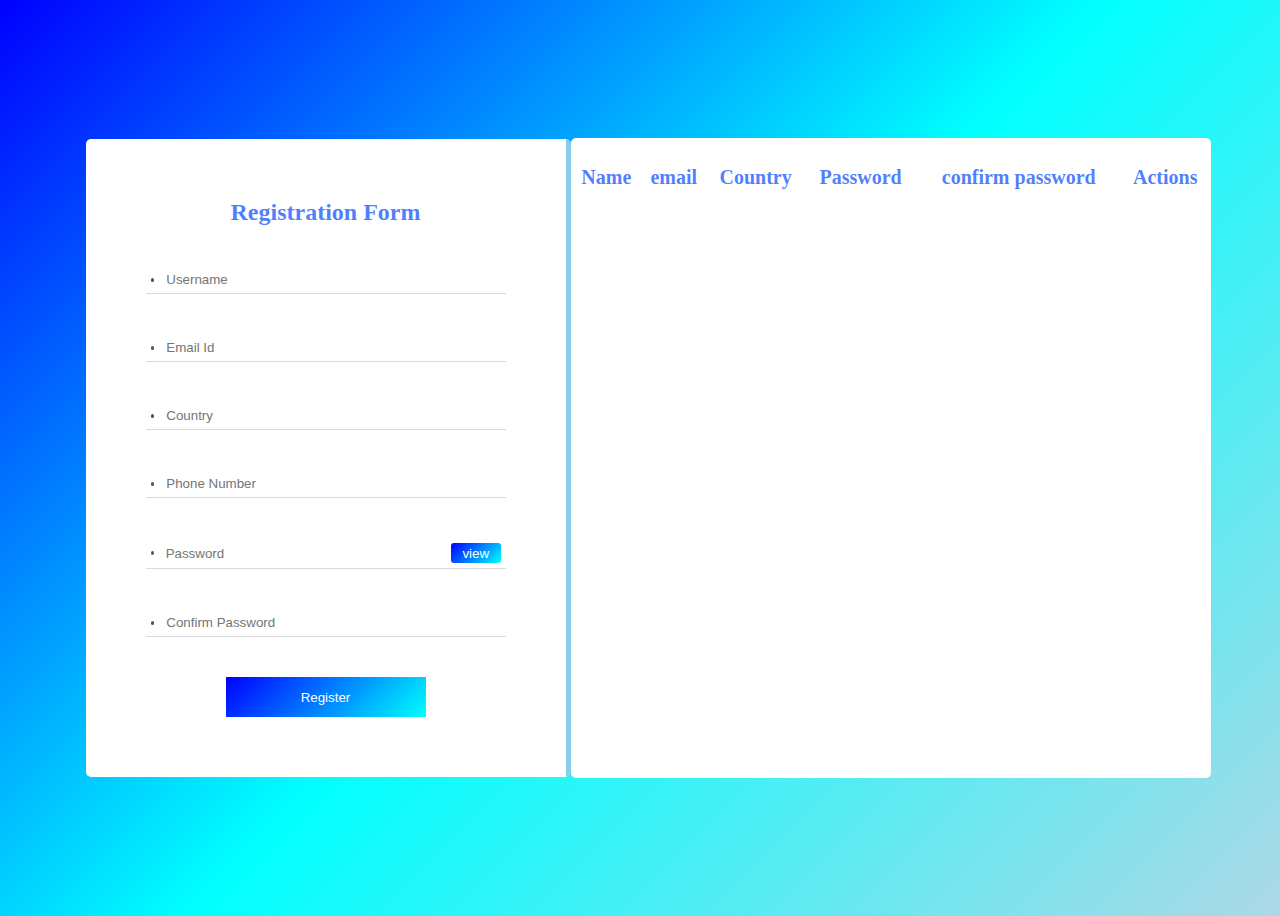
==== index.html @ 84529d4c "updates" ====
<!DOCTYPE html>
<html lang="en">
<head>
<meta charset="UTF-8">
<meta name="viewport" content="width=device-width, initial-scale=1.0">
<title>Registration Form</title>
<link rel="stylesheet" href="style.css">
<link rel="stylesheet" href="https://cdnjs.cloudflare.com/ajax/libs/font-awesome/6.5.1/css/all.min.css">
</head>
<body>
 <div class="main-container">
  <div class="input-container">
  <form id="registrationForm" onsubmit="submitForm(event)">
    <div class="container">
       <div class="formcontainer">
        <h2>Registration Form</h2>
        
    <div class="border">
          <div class="dot"></div>
      <input type="text" id="username" name="username" placeholder="Username">
    </div>

    <div class="border">
      <div class="dot"></div>
      <input type="email" id="email" name="email" placeholder="Email Id">
    </div>

    <div class="border">
      <div class="dot"></div>
      <input type="text" id="country" name="country" placeholder="Country">
    </div>

    <div class="border">
      <div class="dot"></div>
      <input type="text" id="phone" name="phone" placeholder="Phone Number">
    </div>

    <div class="border">
      <div class="dot"></div>
      <input type="password" id="password" name="password" placeholder="Password">
      <button id="veiwbtn" type="button" onclick="passwordview()">view</button>
    </div>

    <div class="border">
      <div class="dot"></div>
      <input type="password" id="confirmPassword" name="confirmPassword" placeholder="Confirm Password">
    </div>
    <button class=btn3 type="submit" id="registerBtn">Register</button>
    <!-- <button type="button" onclick="clearform()">Clear form</button> -->
   </div>
</div>
</form>
</div>
<div class="tablecontainer">
  <table id="tabledata"  >
    <thead>
        <tr>
            <th>Name</th>
            <th>email</th>
            <th>Country</th>
            <th>Password</th>
            <th>confirm password</th>
            <th>Actions</th>
        </tr>
    </thead>
    <tbody id="tablebodydata">
    </tbody>
    </table>
  </div>
</div>
   <script>
    function passwordview(){
      const input = document.getElementById("password");
      console.log(typeof input.type);

       if(input.type==="password"){
         input.type = "text";
       }  
       else{
        input.type="password";
       }
    }
    let registerBtn = document.querySelector("#registerBtn");
    let userData = [];
    let userItem

    function editHandler(index){
            userItem = userData[index]
            console.log("userItem ==>", userItem, registerBtn);

            if(userItem){
              registerBtn.innerHTML = "Edit User"
            }
      }

    function submitForm(event) {
      event.preventDefault();

      var table = document.getElementById("tablebodydata");
      const formclear = document.getElementById("registrationForm");
      // alert("form submitted")
      var username = document.getElementById("username").value;
      var email = document.getElementById("email").value;
      var country = document.getElementById("country").value;
      var password = document.getElementById("password").value;
      var confirmpassword = document.getElementById("confirmPassword").value;
      console.log(confirmpassword);
      
      userData = [{
            name : username,
            emailEl: email,
            countryEl: country,
            passwordEl: password,
            confirmpass: confirmpassword
      }]
       

      userData?.length > 0 && userData?.forEach((data, i)=>{
            tablebodydata.innerHTML +=`
            <tr>
            <td>${data.name}</td>
            <td>${data.emailEl}</td>
            <td>${data.countryEl}</td>
            <td>${data.passwordEl}</td>
            <td>${data.confirmpass}</td>
            <td><button id="editbtn" onclick="editHandler(${i})"><i class="fa-solid fa-pencil"></i></td></button>
            <td><button id="deletebtn"><i class="fa-solid fa-trash"></i></td></button>
           </tr>  
            `
          });

          formclear.reset();

          const editbtn = document.getElementById("editbtn");
          const deletebtn = document.getElementById("deletebtn");
          function editHandler(index){
            let userItem = userData[index]
            console.log("userItem ==>", userItem);

            //  var editableContent = document.getElementById('tablebodydata');
            //  var currentContent = editableContent.textContent;
            //  var newContent = prompt('Enter the new content:', currentContent);
            //     if (newContent !== null) {
            //           editableContent.textContent = newContent;
            //     }
          }
          
          //      editbtn.addEventListener('click',function(){
    //          var editableContent = document.getElementById('tablebodydata');
    //          var currentContent = editableContent.textContent;
    //          var newContent = prompt('Enter the new content:', currentContent);
    //        if (newContent !== null) {
    //             editableContent.textContent = newContent;
    //       }
    //  });

     deletebtn.addEventListener('click',function(e){
          var deleteContent = document.getElementById('tablebodydata');
          var currentdata = deleteContent.textContent;
          var entercontent = prompt("enter the row you want to delete");
             if(entercontent !== null){
                deleteContent.remove(index);
             }
     });

      // const formclear = document.getElementById("registrationForm");
      
      // alert("form submitted")

      // var table = document.getElementById("tablebodydata");

      // var row = document.createElement("tr");
      // var col1 = document.createElement("td");
      // var col2 = document.createElement("td");
      // var col3 = document.createElement("td");
      // var col4 = document.createElement("td");
      // var col5 = document.createElement("td");

      // col1.textContent = username
      // row.appendChild(col1)

      // col2.textContent = country
      //  row.append(col2);

      // col3.textContent = email
      // row.appendChild(col3)

      // col4.textContent = password;
      // row.appendChild(col4)

      // col5.textContent = confirmpassword
      // row.appendChild(col5);

      // table.appendChild(row)
      // console.log(email);  
      // formclear.reset();
    }
  </script>
</body>
</html>
---- style.css ----
body{
    background-image: linear-gradient(135deg ,blue, aqua , lightblue);
    width:100%;
    height:100vh;
    display:flex;
    justify-content: flex-start;
    align-items: center;
}
.main-container{
    width:100%;
    display:flex;
    justify-content: center;
    align-items: center;
}
.container{
    background-color: white;
    padding:60px;
     border-radius: 5px;
     display:flex;
     flex-direction: column;
     gap:10px;
     border-right:5px solid skyblue;
}

.formcontainer{
    display: flex;
    flex-direction: column;
    align-items: center;
    gap:40px;
    h2 {
        color:rgba(0, 68, 255, 0.692);
        padding:0;
        margin:0;
    }
}

.formcontainer input{
    width:100%;
    border:none;
    outline:none;
}

.border{
    width:350px;
    border-bottom:#55555536 1px solid;
    display:flex;
    align-items: center;
    gap:10px;
    padding:5px;
}
#veiwbtn{
    width:60px;
    height:20px;
    border-radius:3px;
    background-image: linear-gradient(135deg ,blue, aqua );
    color:white;
    border:none;
}
.dot{
    width:4px;
    height:4px;
    border-radius:50%;
    background-color:#555;
    border:none;
}

.btn3{
    width:200px;
    height:40px;
    background-image: linear-gradient(135deg ,blue, aqua );
    color:white;
    border:none;
}

.tablecontainer{
    width:50%;
    height:640px;
    border-radius:5px;
    background-color:white;
}

#tabledata {
    width:100%;

    margin-top:25px;
}

.tablecontainer #tabledata tr th{
  text-align: center;
  color: rgba(0, 68, 255, 0.692);
  font-size:20px;
}

.tablecontainer #tablebodydata tr td{
   text-align:center;
}
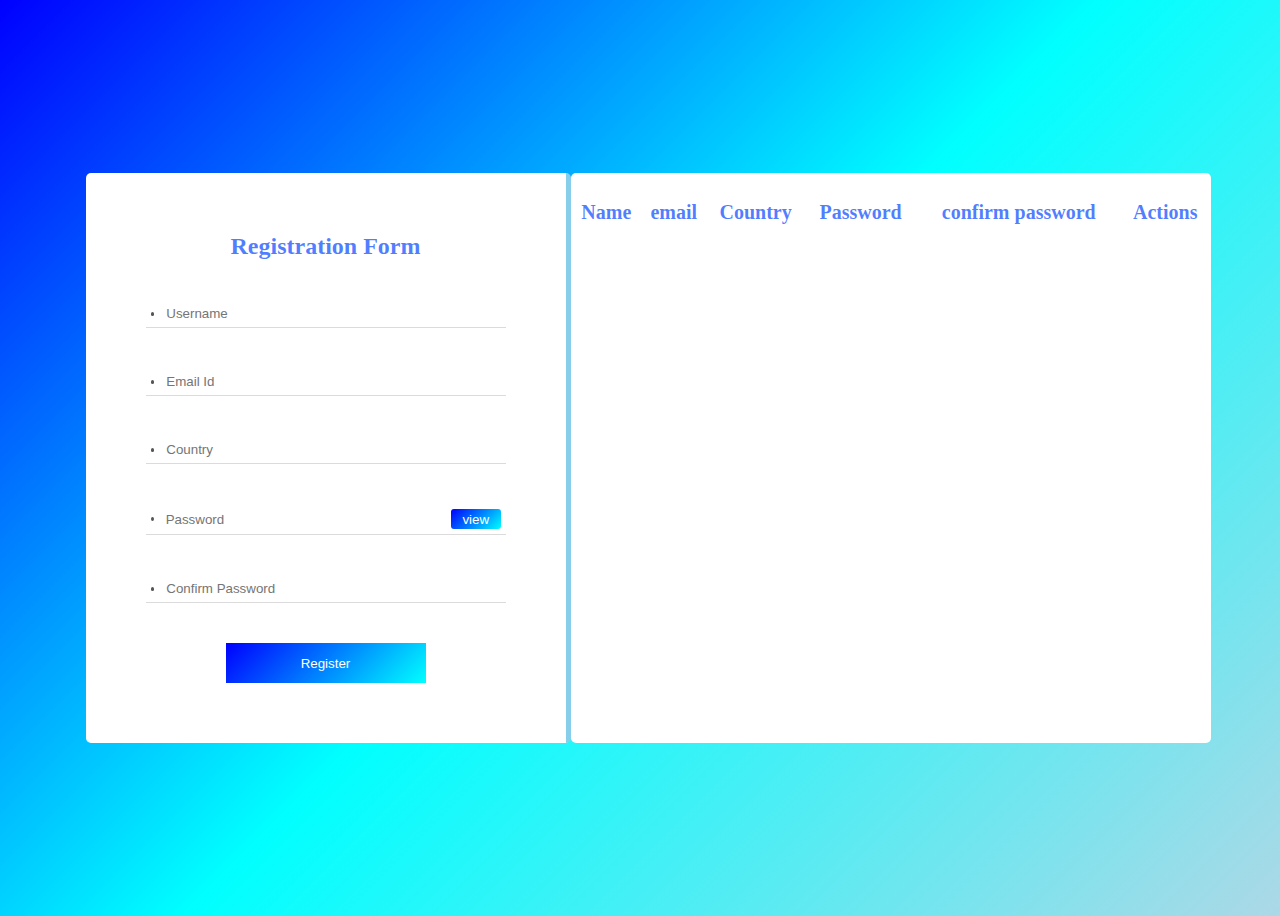
==== commit b928486f: "changes" ====
--- a/index.html
+++ b/index.html
@@ -1,122 +1,163 @@
 <!DOCTYPE html>
 <html lang="en">
-<head>
-<meta charset="UTF-8">
-<meta name="viewport" content="width=device-width, initial-scale=1.0">
-<title>Registration Form</title>
-<link rel="stylesheet" href="style.css">
-<link rel="stylesheet" href="https://cdnjs.cloudflare.com/ajax/libs/font-awesome/6.5.1/css/all.min.css">
-</head>
-<body>
- <div class="main-container">
-  <div class="input-container">
-  <form id="registrationForm" onsubmit="submitForm(event)">
-    <div class="container">
-       <div class="formcontainer">
-        <h2>Registration Form</h2>
-        
-    <div class="border">
-          <div class="dot"></div>
-      <input type="text" id="username" name="username" placeholder="Username">
+  <head>
+    <meta charset="UTF-8" />
+    <meta name="viewport" content="width=device-width, initial-scale=1.0" />
+    <title>Registration Form</title>
+    <link rel="stylesheet" href="style.css" />
+    <link
+      rel="stylesheet"
+      href="https://cdnjs.cloudflare.com/ajax/libs/font-awesome/6.5.1/css/all.min.css"
+    />
+  </head>
+  <body>
+    <div class="main-container">
+      <div class="input-container">
+        <form id="registrationForm" onsubmit="submitForm(event)">
+          <div class="container">
+            <div class="formcontainer">
+              <h2>Registration Form</h2>
+
+              <div class="border">
+                <div class="dot"></div>
+                <input
+                  type="text"
+                  id="username"
+                  name="username"
+                  placeholder="Username"
+                />
+              </div>
+
+              <div class="border">
+                <div class="dot"></div>
+                <input
+                  type="email"
+                  id="email"
+                  name="email"
+                  placeholder="Email Id"
+                />
+              </div>
+
+              <div class="border">
+                <div class="dot"></div>
+                <input
+                  type="text"
+                  id="country"
+                  name="country"
+                  placeholder="Country"
+                />
+              </div>
+              <div class="border">
+                <div class="dot"></div>
+                <input
+                  type="password"
+                  id="password"
+                  name="password"
+                  placeholder="Password"
+                />
+                <button id="veiwbtn" type="button" onclick="passwordview()">
+                  view
+                </button>
+              </div>
+
+              <div class="border">
+                <div class="dot"></div>
+                <input
+                  type="password"
+                  id="confirmPassword"
+                  name="confirmPassword"
+                  placeholder="Confirm Password"
+                />
+              </div>
+              <button class="btn3" type="submit" id="registerBtn">
+                Register
+              </button>
+            </div>
+          </div>
+        </form>
+      </div>
+      <div class="tablecontainer">
+        <table id="tabledata">
+          <thead>
+            <tr>
+              <th>Name</th>
+              <th>email</th>
+              <th>Country</th>
+              <th>Password</th>
+              <th>confirm password</th>
+              <th>Actions</th>
+            </tr>
+          </thead>
+          <tbody id="tablebodydata"></tbody>
+        </table>
+      </div>
     </div>
+    <script>
+      const form = document.getElementById("registrationForm");
+      const usernameInput = document.getElementById("username");
+      const emailInput = document.getElementById("email");
+      const countryInput = document.getElementById("country");
+      const passwordInput = document.getElementById("password");
+      const confirmPasswordInput = document.getElementById("confirmPassword");
+      const registerBtn = document.getElementById("registerBtn");
+      const editbtn = document.getElementById("editbtn");
+      const deletebtn = document.getElementById("deletebtn");
+      const tableBody = document.getElementById("tablebodydata");
+      let userData = [];
+      let userItem;
 
-    <div class="border">
-      <div class="dot"></div>
-      <input type="email" id="email" name="email" placeholder="Email Id">
-    </div>
+      function passwordview() {
+        const input = document.getElementById("password");
+        console.log(typeof input.type);
 
-    <div class="border">
-      <div class="dot"></div>
-      <input type="text" id="country" name="country" placeholder="Country">
-    </div>
-
-    <div class="border">
-      <div class="dot"></div>
-      <input type="text" id="phone" name="phone" placeholder="Phone Number">
-    </div>
-
-    <div class="border">
-      <div class="dot"></div>
-      <input type="password" id="password" name="password" placeholder="Password">
-      <button id="veiwbtn" type="button" onclick="passwordview()">view</button>
-    </div>
-
-    <div class="border">
-      <div class="dot"></div>
-      <input type="password" id="confirmPassword" name="confirmPassword" placeholder="Confirm Password">
-    </div>
-    <button class=btn3 type="submit" id="registerBtn">Register</button>
-    <!-- <button type="button" onclick="clearform()">Clear form</button> -->
-   </div>
-</div>
-</form>
-</div>
-<div class="tablecontainer">
-  <table id="tabledata"  >
-    <thead>
-        <tr>
-            <th>Name</th>
-            <th>email</th>
-            <th>Country</th>
-            <th>Password</th>
-            <th>confirm password</th>
-            <th>Actions</th>
-        </tr>
-    </thead>
-    <tbody id="tablebodydata">
-    </tbody>
-    </table>
-  </div>
-</div>
-   <script>
-    function passwordview(){
-      const input = document.getElementById("password");
-      console.log(typeof input.type);
-
-       if(input.type==="password"){
-         input.type = "text";
-       }  
-       else{
-        input.type="password";
-       }
-    }
-    let registerBtn = document.querySelector("#registerBtn");
-    let userData = [];
-    let userItem
-
-    function editHandler(index){
-            userItem = userData[index]
-            console.log("userItem ==>", userItem, registerBtn);
-
-            if(userItem){
-              registerBtn.innerHTML = "Edit User"
-            }
+        if (input.type === "password") {
+          input.type = "text";
+        } else {
+          input.type = "password";
+        }
       }
 
-    function submitForm(event) {
-      event.preventDefault();
+      function editHandler(index) {
+        userItem = userData[index];
+        console.log("userItem ==>", userItem, registerBtn);
 
-      var table = document.getElementById("tablebodydata");
-      const formclear = document.getElementById("registrationForm");
-      // alert("form submitted")
-      var username = document.getElementById("username").value;
-      var email = document.getElementById("email").value;
-      var country = document.getElementById("country").value;
-      var password = document.getElementById("password").value;
-      var confirmpassword = document.getElementById("confirmPassword").value;
-      console.log(confirmpassword);
-      
-      userData = [{
-            name : username,
-            emailEl: email,
-            countryEl: country,
-            passwordEl: password,
-            confirmpass: confirmpassword
-      }]
-       
+        if (userItem) {
+          usernameInput.value = userItem.name;
+          emailInput.value = userItem.emailEl;
+          countryInput.value = userItem.countryEl;
+          passwordInput.value = userItem.passwordEl;
+          confirmPasswordInput.value = userItem.confirmpass;
+          registerBtn.innerHTML = "Edit User";
 
-      userData?.length > 0 && userData?.forEach((data, i)=>{
-            tablebodydata.innerHTML +=`
+          registerBtn.onclick = function () {
+            userData[index] = {
+              name: usernameInput.value,
+              emailEl: emailInput.value,
+              countryEl: countryInput.value,
+              passwordEl: passwordInput.value,
+              confirmpass: confirmPasswordInput.value,
+            };
+
+            tableBody.innerHTML = "";
+
+            tablevalues();
+
+            form.reset();
+            registerBtn.innerHTML = "Register";
+            registerBtn.onclick = submitForm;
+          };
+        }
+      }
+
+      function deleteHandler(index) {
+        userData.splice(index, 1);
+        tablevalues();
+      }
+
+      function tablevalues() {
+        userData?.length > 0 &&
+          userData?.forEach((data, i) => {
+            tablebodydata.innerHTML += `
             <tr>
             <td>${data.name}</td>
             <td>${data.emailEl}</td>
@@ -124,77 +165,30 @@
             <td>${data.passwordEl}</td>
             <td>${data.confirmpass}</td>
             <td><button id="editbtn" onclick="editHandler(${i})"><i class="fa-solid fa-pencil"></i></td></button>
-            <td><button id="deletebtn"><i class="fa-solid fa-trash"></i></td></button>
+            <td><button id="deletebtn" onclick="deleteHandler(${i})"><i class="fa-solid fa-trash"></i></td></button>
            </tr>  
-            `
+            `;
           });
+      }
 
-          formclear.reset();
+      console.log("userData ===> ", userData);
 
-          const editbtn = document.getElementById("editbtn");
-          const deletebtn = document.getElementById("deletebtn");
-          function editHandler(index){
-            let userItem = userData[index]
-            console.log("userItem ==>", userItem);
-
-            //  var editableContent = document.getElementById('tablebodydata');
-            //  var currentContent = editableContent.textContent;
-            //  var newContent = prompt('Enter the new content:', currentContent);
-            //     if (newContent !== null) {
-            //           editableContent.textContent = newContent;
-            //     }
-          }
-          
-          //      editbtn.addEventListener('click',function(){
-    //          var editableContent = document.getElementById('tablebodydata');
-    //          var currentContent = editableContent.textContent;
-    //          var newContent = prompt('Enter the new content:', currentContent);
-    //        if (newContent !== null) {
-    //             editableContent.textContent = newContent;
-    //       }
-    //  });
-
-     deletebtn.addEventListener('click',function(e){
-          var deleteContent = document.getElementById('tablebodydata');
-          var currentdata = deleteContent.textContent;
-          var entercontent = prompt("enter the row you want to delete");
-             if(entercontent !== null){
-                deleteContent.remove(index);
-             }
-     });
-
-      // const formclear = document.getElementById("registrationForm");
-      
-      // alert("form submitted")
-
-      // var table = document.getElementById("tablebodydata");
-
-      // var row = document.createElement("tr");
-      // var col1 = document.createElement("td");
-      // var col2 = document.createElement("td");
-      // var col3 = document.createElement("td");
-      // var col4 = document.createElement("td");
-      // var col5 = document.createElement("td");
-
-      // col1.textContent = username
-      // row.appendChild(col1)
-
-      // col2.textContent = country
-      //  row.append(col2);
-
-      // col3.textContent = email
-      // row.appendChild(col3)
-
-      // col4.textContent = password;
-      // row.appendChild(col4)
-
-      // col5.textContent = confirmpassword
-      // row.appendChild(col5);
-
-      // table.appendChild(row)
-      // console.log(email);  
-      // formclear.reset();
-    }
-  </script>
-</body>
+      function submitForm(event) {
+        event.preventDefault();
+        if (!userItem) {
+          userData.push({
+            name: usernameInput?.value,
+            emailEl: emailInput?.value,
+            countryEl: countryInput?.value,
+            passwordEl: passwordInput?.value,
+            confirmpass: confirmPasswordInput?.value,
+          });
+        }
+        console.log("userData ===> ", userData);
+        tablebodydata.innerHTML = ""
+        tablevalues();
+        form.reset();
+      }
+    </script>
+  </body>
 </html>
--- a/style.css
+++ b/style.css
@@ -74,7 +74,7 @@
 
 .tablecontainer{
     width:50%;
-    height:640px;
+    height:570px;
     border-radius:5px;
     background-color:white;
 }
